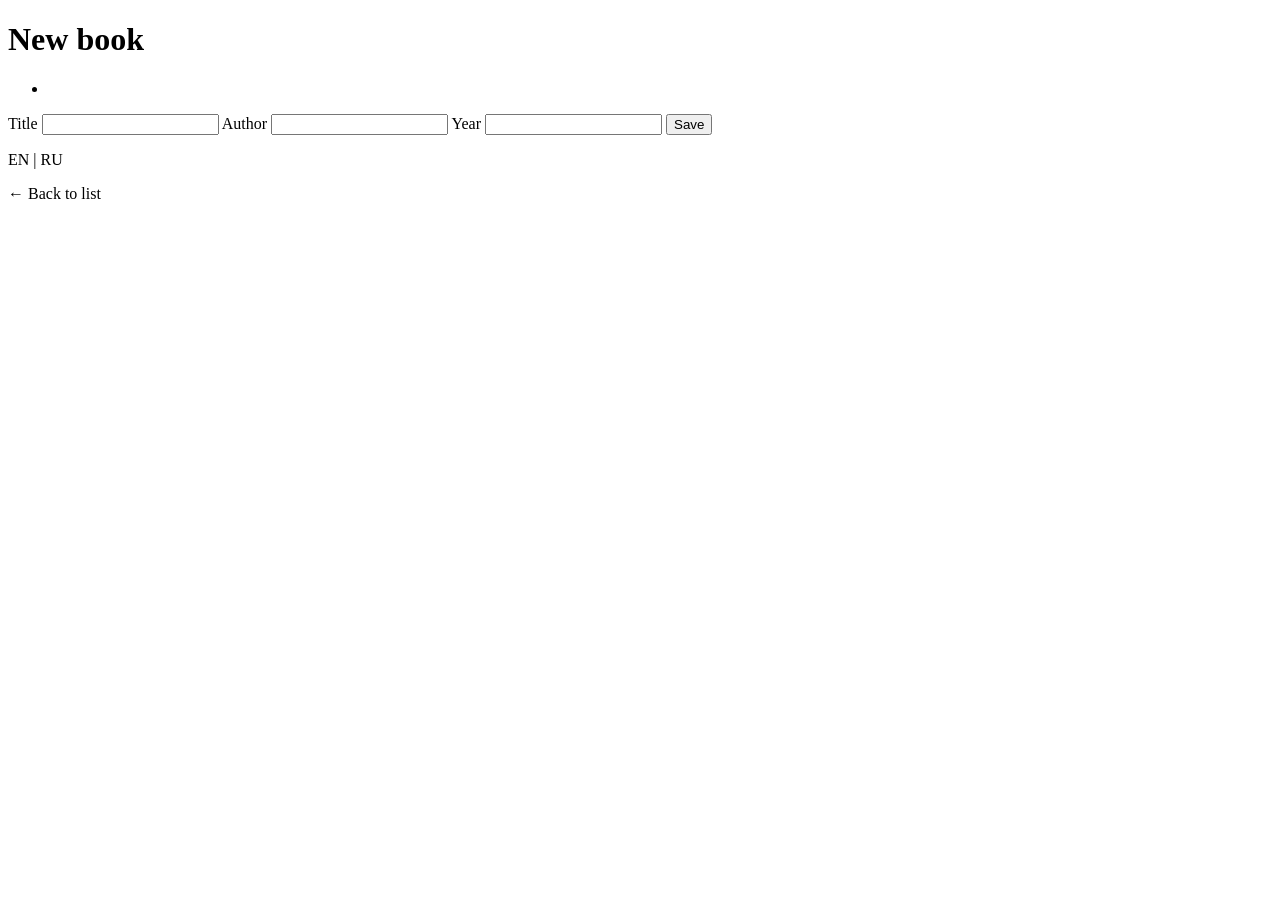
==== src/main/resources/templates/books/form.html @ dd9dda24 "lab06: form binding, validation, i18n, controller advice" ====
<!DOCTYPE html>
<html xmlns:th="http://www.thymeleaf.org">
<head>
    <meta charset="UTF-8">
    <title th:text="#{book.new}">New book</title>              <!-- ← добавить th:text -->
    <link rel="stylesheet" th:href="@{/css/app.css}">
</head>
<body>
<h1 th:text="#{book.new}">New book</h1>                        <!-- ← добавить th:text -->

<form th:action="@{/books}" th:object="${form}" method="post">

    <div class="alert" th:if="${#fields.hasAnyErrors()}">
        <ul>
            <li th:each="e : ${#fields.allErrors()}" th:text="${e}"></li>
        </ul>
    </div>

    <label th:text="#{book.title}">Title</label>
    <input type="text" th:field="*{title}" th:errorclass="is-invalid">
    <span class="error" th:if="${#fields.hasErrors('title')}" th:errors="*{title}"></span>

    <label th:text="#{book.author}">Author</label>
    <input type="text" th:field="*{author}" th:errorclass="is-invalid">
    <span class="error" th:if="${#fields.hasErrors('author')}" th:errors="*{author}"></span>

    <label th:text="#{book.year}">Year</label>
    <input type="number" th:field="*{year}" th:errorclass="is-invalid">
    <span class="error" th:if="${#fields.hasErrors('year')}" th:errors="*{year}"></span>

    <button type="submit" th:text="#{form.submit}">Save</button>
</form>

<p>
    <a th:href="@{/books/new(lang='en')}">EN</a> |
    <a th:href="@{/books/new(lang='ru')}">RU</a>
</p>
<p>
    <a th:href="@{/books}" th:text="#{form.back}">← Back to list</a>
</p>
</body>
</html>
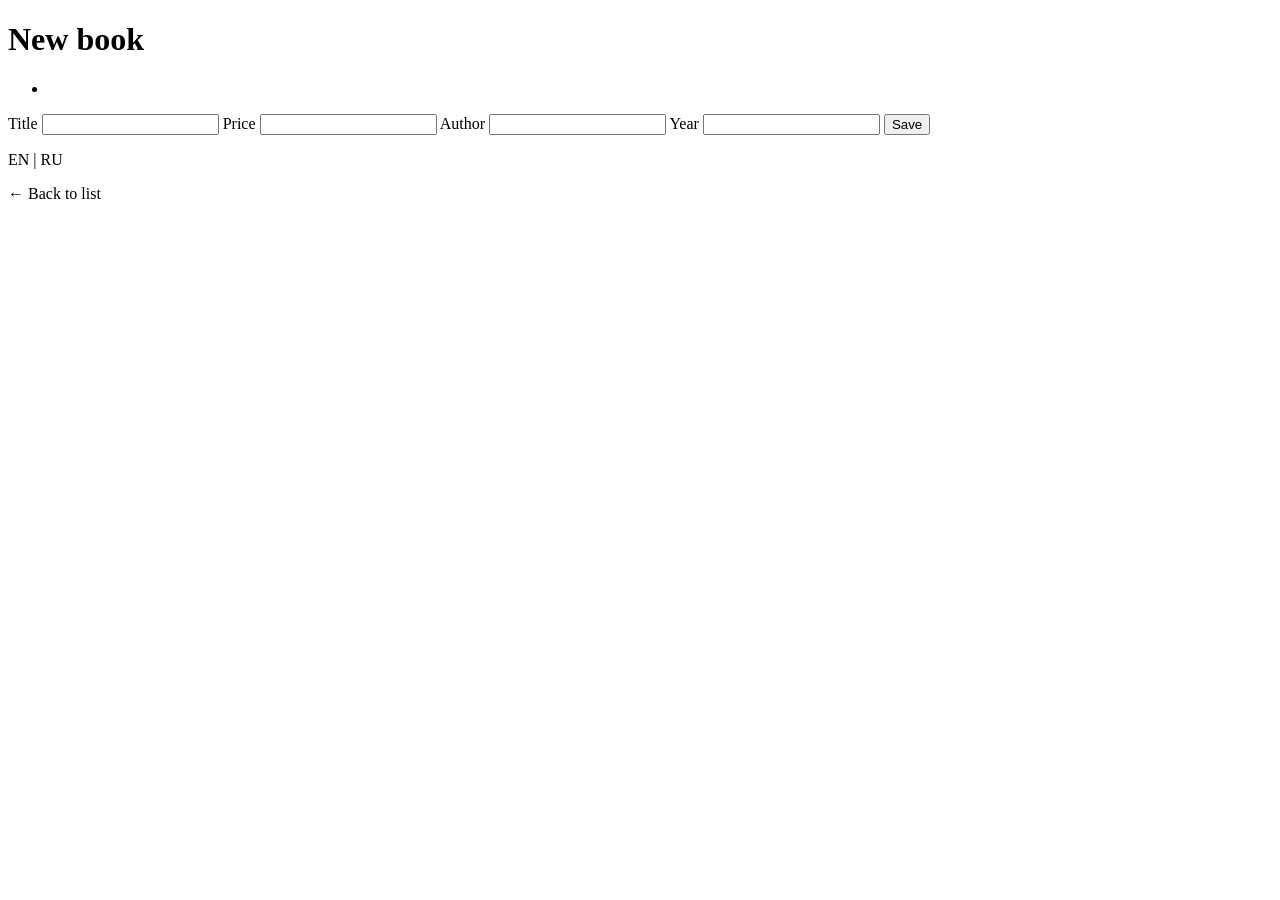
==== commit 29d00e5c: "lab06: individual variant 4 - price field with @DecimalMin and @Digits" ====
--- a/src/main/resources/templates/books/form.html
+++ b/src/main/resources/templates/books/form.html
@@ -19,6 +19,9 @@
     <label th:text="#{book.title}">Title</label>
     <input type="text" th:field="*{title}" th:errorclass="is-invalid">
     <span class="error" th:if="${#fields.hasErrors('title')}" th:errors="*{title}"></span>
+    <label th:text="#{book.price}">Price</label>
+    <input type="number" step="0.01" th:field="*{price}" th:errorclass="is-invalid">
+    <span class="error" th:if="${#fields.hasErrors('price')}" th:errors="*{price}"></span>
 
     <label th:text="#{book.author}">Author</label>
     <input type="text" th:field="*{author}" th:errorclass="is-invalid">
